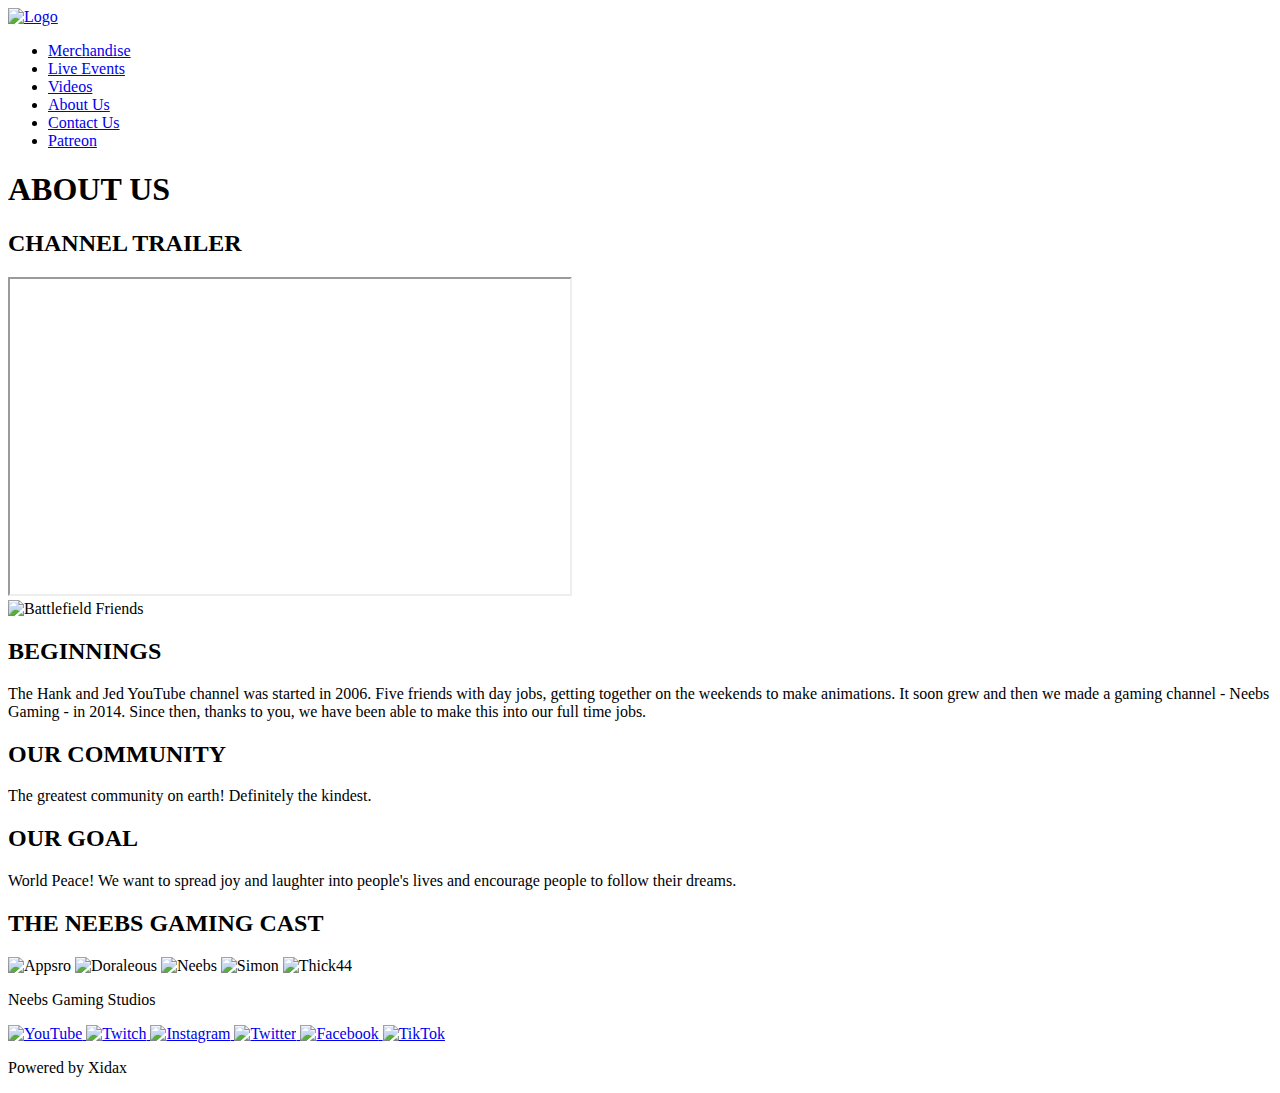
==== about_us.html @ 5b7554f3 "Add files via upload" ====
<!DOCTYPE html>

<html lang="en">


<head>
    <meta charset="UTF-8">
    <title>About Us</title>
    <meta name="description" content="Neebs Gaming">
    <meta name="keywords" content="Neebs,Gaming,YouTube,Appsro,Doraleous,Simon,Thick44">
    <meta name="author" content="Neebs Gaming">
    <meta name="viewport" content="width=device-width, initial-scale=1.0">
</head>

<body>

    <!--Header-->
    <header>
        <!--Logo Picture-->
        <a href="index.html"><img src="header/ng_logo.png" alt="Logo" width="275" height="125"></a>
        
        <!--Navigation Bar-->
        <nav>
            <ul>
                <li><a href="merchandise.html">Merchandise</a></li>
                <li><a href="live_events.html">Live Events</a></li>
                <li><a href="videos.html">Videos</a></li>
                <li><a href="about_us.html">About Us</a></li>
                <li><a href="contact_us.html">Contact Us</a></li>
                <li><a href="patreon.html">Patreon</a></li>
            </ul>
        </nav>
    </header>

    <main>
        <h1>ABOUT US</h1>

        <!--YouTube embedded Channel Trailer-->
        <div>
            <h2>CHANNEL TRAILER</h2>
            <iframe width="560" height="315" src="https://www.youtube.com/embed/5vxvZpUWqpA?si=TTqaRCrkvjSQHu5O" 
            title="YouTube video player" allow="accelerometer; autoplay; clipboard-write; encrypted-media; 
            gyroscope; picture-in-picture; web-share" allowfullscreen></iframe>
        </div>


        <!--BFFs Picture-->
        <img src="about_us/bffs.png" alt="Battlefield Friends" width="700" height="1000">

        <!--Origin-->
        <h2>BEGINNINGS</h2>
        <p>
            The Hank and Jed YouTube channel was started in 2006. Five friends with day jobs, getting together on the weekends to make animations. It soon grew
            and then we made a gaming channel - Neebs Gaming - in 2014. Since then, thanks to you, we have been able to make this into our full time jobs.
        </p>

        <!--Community-->
        <h2>OUR COMMUNITY</h2>
        <p>
            The greatest community on earth!
            Definitely the kindest.
        </p>

        <!--Goal-->
        <h2>OUR GOAL</h2>
        <p>
            World Peace! We want to spread joy and laughter into people's lives and encourage people to follow their dreams.
        </p>


        <!--Cast-->
        <h2>THE NEEBS GAMING CAST</h2>

        <img src="about_us/appsro.png" alt="Appsro" height="200" width="200">
        <img src="about_us/dora.png" alt="Doraleous" height="200" width="200">
        <img src="about_us/neebs.png" alt="Neebs" height="200" width="200">
        <img src="about_us/simon.png" alt="Simon" height="200" width="200">
        <img src="about_us/thick.png" alt="Thick44" height="200" width="200">

    </main>
  

    <footer>
        <p>
            Neebs Gaming Studios
        </p>
        <div>
            <!--Link to YouTube Channel-->
            <a href="https://www.youtube.com/neebsgaming">
                <img src="footer/youtube_logo.png" alt="YouTube" width = "25" height="25">
            </a>

            <!-- Link to Twitch Channel-->
            <a href="https://www.twitch.tv/neebsgaming">
                <img src="footer/twitch_logo.png" alt="Twitch" width = "25" height="25">
            </a>

            <!-- Link to Instagram-->
            <a href="https://www.instagram.com/neebsgaming">
                <img src="footer/instagram_logo.png" alt="Instagram" width = "25" height="25">
            </a>

            <!-- Link to Twitter-->
            <a href="https://www.twitter.com/NeebsOfficial">
                <img src="footer/twitter_logo.png" alt="Twitter" width = "25" height="25">
            </a>

            <!-- Link to Facebook-->
            <a href="https://www.facebook.com/neebsgaming">
                <img src="footer/facebook_logo.png" alt="Facebook" width = "25" height="25">
            </a>

            <!--Link to TikTok-->
            <a href="https://www.tiktok.com/@neebsofficial?lang=en">
                <img src="footer/tiktok_logo.png" alt="TikTok" width = "25" height="25">
            </a>
        </div>
        
        
        

        <p>Powered by Xidax</p>

    </footer>

</body>



</html>
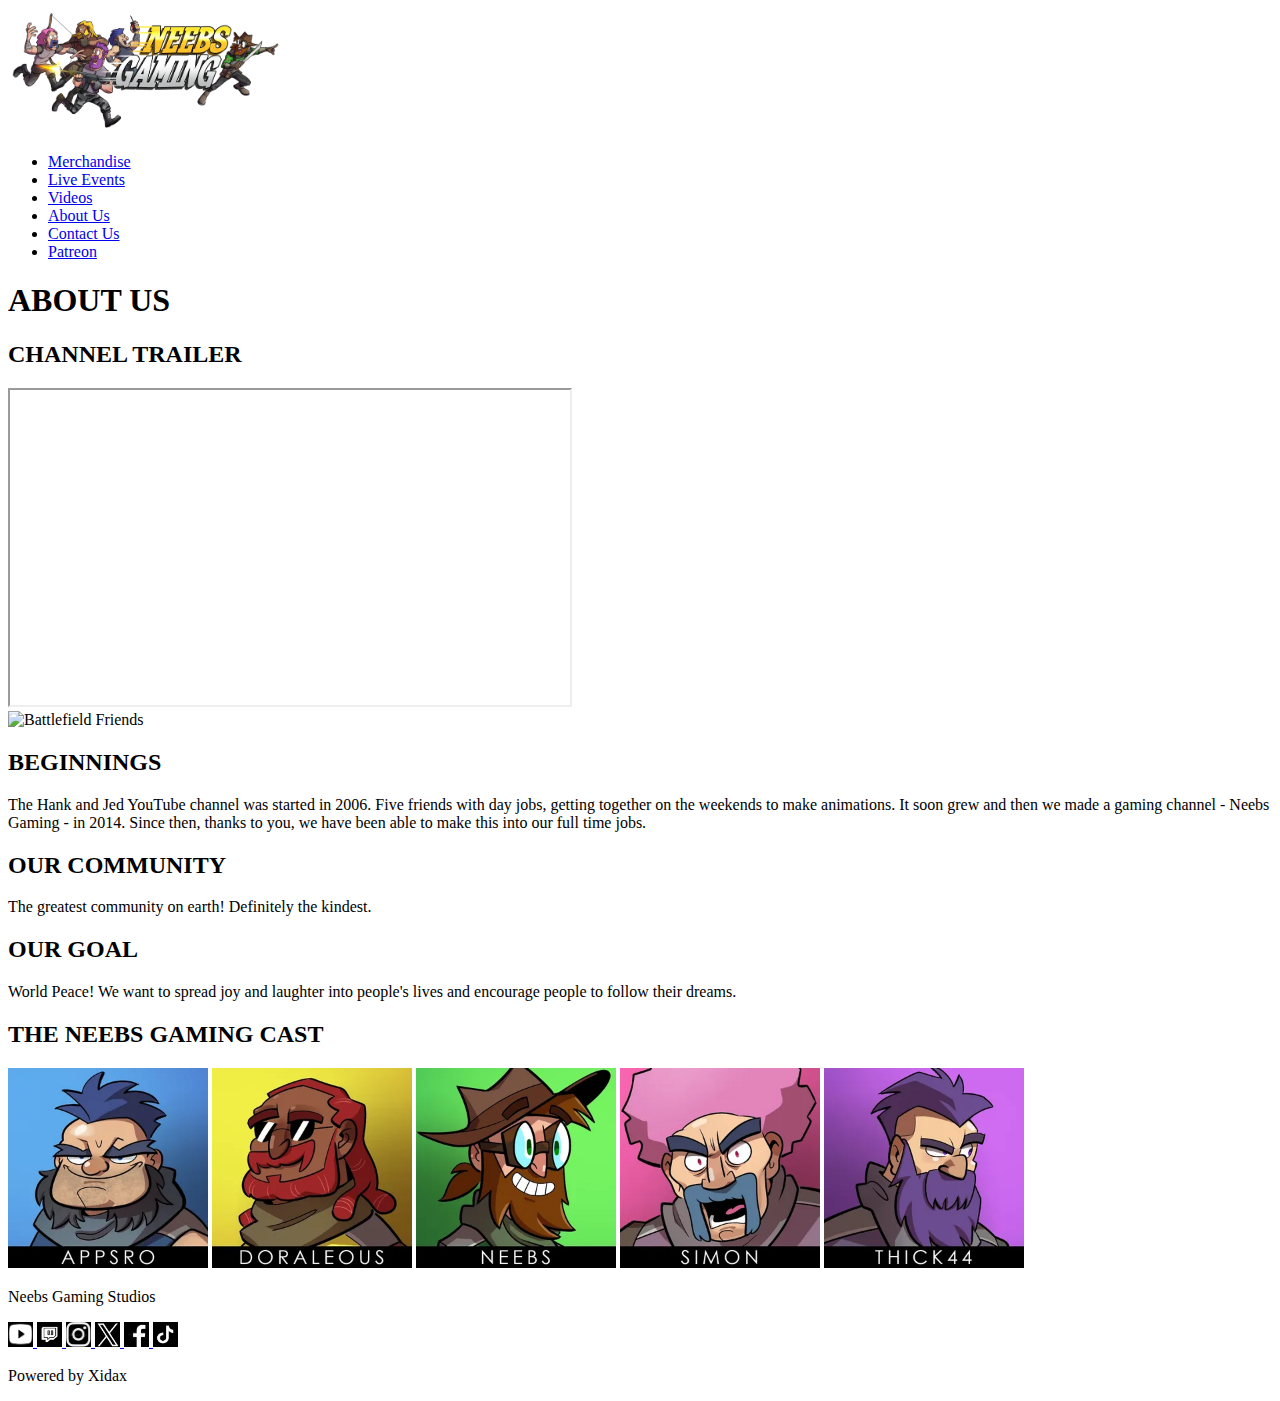
==== commit 65822353: "about_us.html" ====
--- a/about_us.html
+++ b/about_us.html
@@ -12,6 +12,16 @@
     <meta name="viewport" content="width=device-width, initial-scale=1.0">
 </head>
 
+<!-- Google tag (gtag.js) -->
+<script async src="https://www.googletagmanager.com/gtag/js?id=G-ZHVQ36E0KJ"></script>
+<script>
+  window.dataLayer = window.dataLayer || [];
+  function gtag(){dataLayer.push(arguments);}
+  gtag('js', new Date());
+
+  gtag('config', 'G-ZHVQ36E0KJ');
+</script>
+    
 <body>
 
     <!--Header-->
@@ -127,4 +137,4 @@
 
 
 
-</html>+</html>
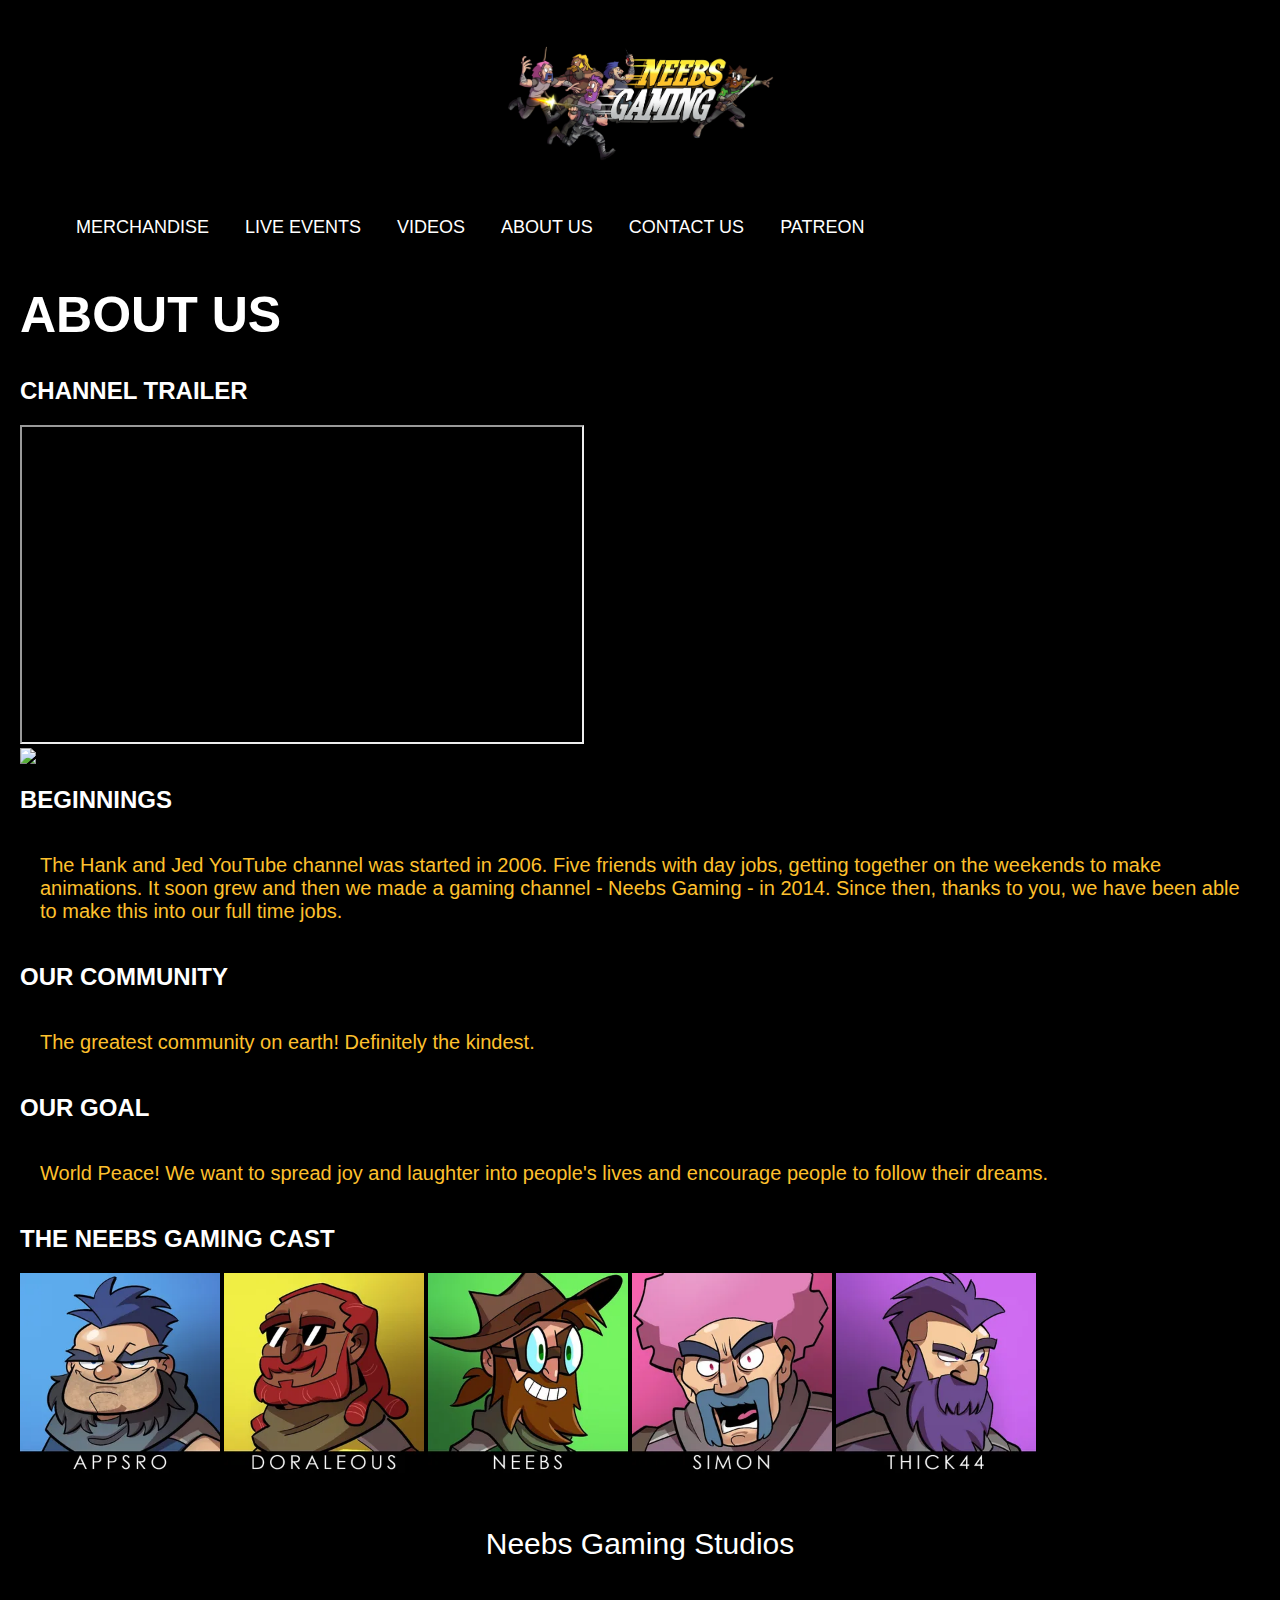
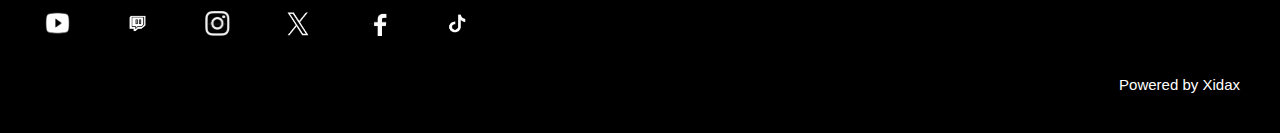
==== commit 0b7bd4fd: "Update about_us.html" ====
--- a/about_us.html
+++ b/about_us.html
@@ -4,6 +4,8 @@
 
 
 <head>
+    <link rel="stylesheet" href="main_stylesheet.css">
+
     <meta charset="UTF-8">
     <title>About Us</title>
     <meta name="description" content="Neebs Gaming">
@@ -21,13 +23,13 @@
 
   gtag('config', 'G-ZHVQ36E0KJ');
 </script>
-    
+
 <body>
 
     <!--Header-->
     <header>
         <!--Logo Picture-->
-        <a href="index.html"><img src="header/ng_logo.png" alt="Logo" width="275" height="125"></a>
+        <a href="index.html"><img src="header/ng_logo.png" alt="Logo" width="275" height="125" class="logo"></a>
         
         <!--Navigation Bar-->
         <nav>
@@ -91,7 +93,7 @@
   
 
     <footer>
-        <p>
+        <p id="ngs">
             Neebs Gaming Studios
         </p>
         <div>
@@ -129,7 +131,7 @@
         
         
 
-        <p>Powered by Xidax</p>
+        <p id="xidax">Powered by Xidax</p>
 
     </footer>
 
--- a/main_stylesheet.css
+++ b/main_stylesheet.css
@@ -0,0 +1,124 @@
+
+:root{
+    /* Variable for the Gold-Yellow in the Logo - will be used for font color */
+    --ng-yellow: rgb(254,192,45);
+}
+
+/* Settings for body - background color to black and 20px margin */
+body{
+    background-color: black;
+    margin: 20px;
+}
+
+/* Settings for h1 tag (color, font type and size */
+h1{
+    color: white;
+    font-family: Verdana, Geneva, Tahoma, sans-serif;
+    font-size: 50px;
+}
+
+/* Settings for h2 tag (color and font type */
+h2{
+    color: white;
+    font-family: Verdana, Geneva, Tahoma, sans-serif;
+
+}
+
+/*Settings for a tag (color, font type and size)*/
+a{
+    color: var(--ng-yellow);
+    font-family: Verdana, Geneva, Tahoma, sans-serif;
+    font-size: 18px;
+    /*Remove underline*/
+    text-decoration: none;
+    text-transform: uppercase;
+    padding: 25px;
+}
+
+/* Settings for p tag (color, font type and size)*/
+p{
+    color: var(--ng-yellow);
+    font-size: 20px;
+    font-family: Verdana, Geneva, Tahoma, sans-serif;
+    padding: 20px;
+
+}
+
+
+/*Nav bar styling*/
+
+/*Removing bullet points from nav bar, setting position from top*/
+ul{
+    list-style-type: none;
+    top: 50px;
+    width: 100%;
+}
+
+/*setting each link in nav bar to be next to each other*/
+li{
+    display: inline-flex;
+}
+
+/*Text settings for nav bar*/
+li a {
+    display: block;
+    color: white;
+    text-align: center;
+    padding: 14px 16px;
+    text-decoration: none;
+    background-color: #000000;
+}
+
+/* Different background color when mouse is hovering over nav link */
+li a:hover{
+    background-color: rgb(37, 37, 37);
+}
+
+/* End Nav bar styling */
+
+/* Center logo at top of page */
+.logo {
+    display: block;
+    margin-left: auto;
+    margin-right: auto;
+  }
+
+/* Setting the font, color, size, and alignment for "Powered by Xidax" in the footer */
+#xidax{
+    color: white;
+    font-size: 15px;
+    text-align: right;
+    font-family: Verdana, Geneva, Tahoma, sans-serif;
+
+
+}
+
+/* Setting the text for "Neebs Gaming Studios" in footer */
+#ngs{
+    color: white;
+    font-size: 30px;
+    text-align: center;
+    font-family: Verdana, Geneva, Tahoma, sans-serif;
+
+}
+
+/* For text that I want to be white*/
+/* For the Live Events Page - Events Section */
+.event, .msg, .time, .loc{
+    color: white;
+}
+
+/*Setting text for address */
+address{
+    color: var(--ng-yellow);
+    font-style: normal;
+    font-size: 30px;
+}
+
+/* Setting font and background color for "Find out More" button on Patreon page */
+#patreon{
+    color: black;
+    background-color: var(--ng-yellow);
+    font-family: Verdana, Geneva, Tahoma, sans-serif;
+    font-size: 30px;
+}
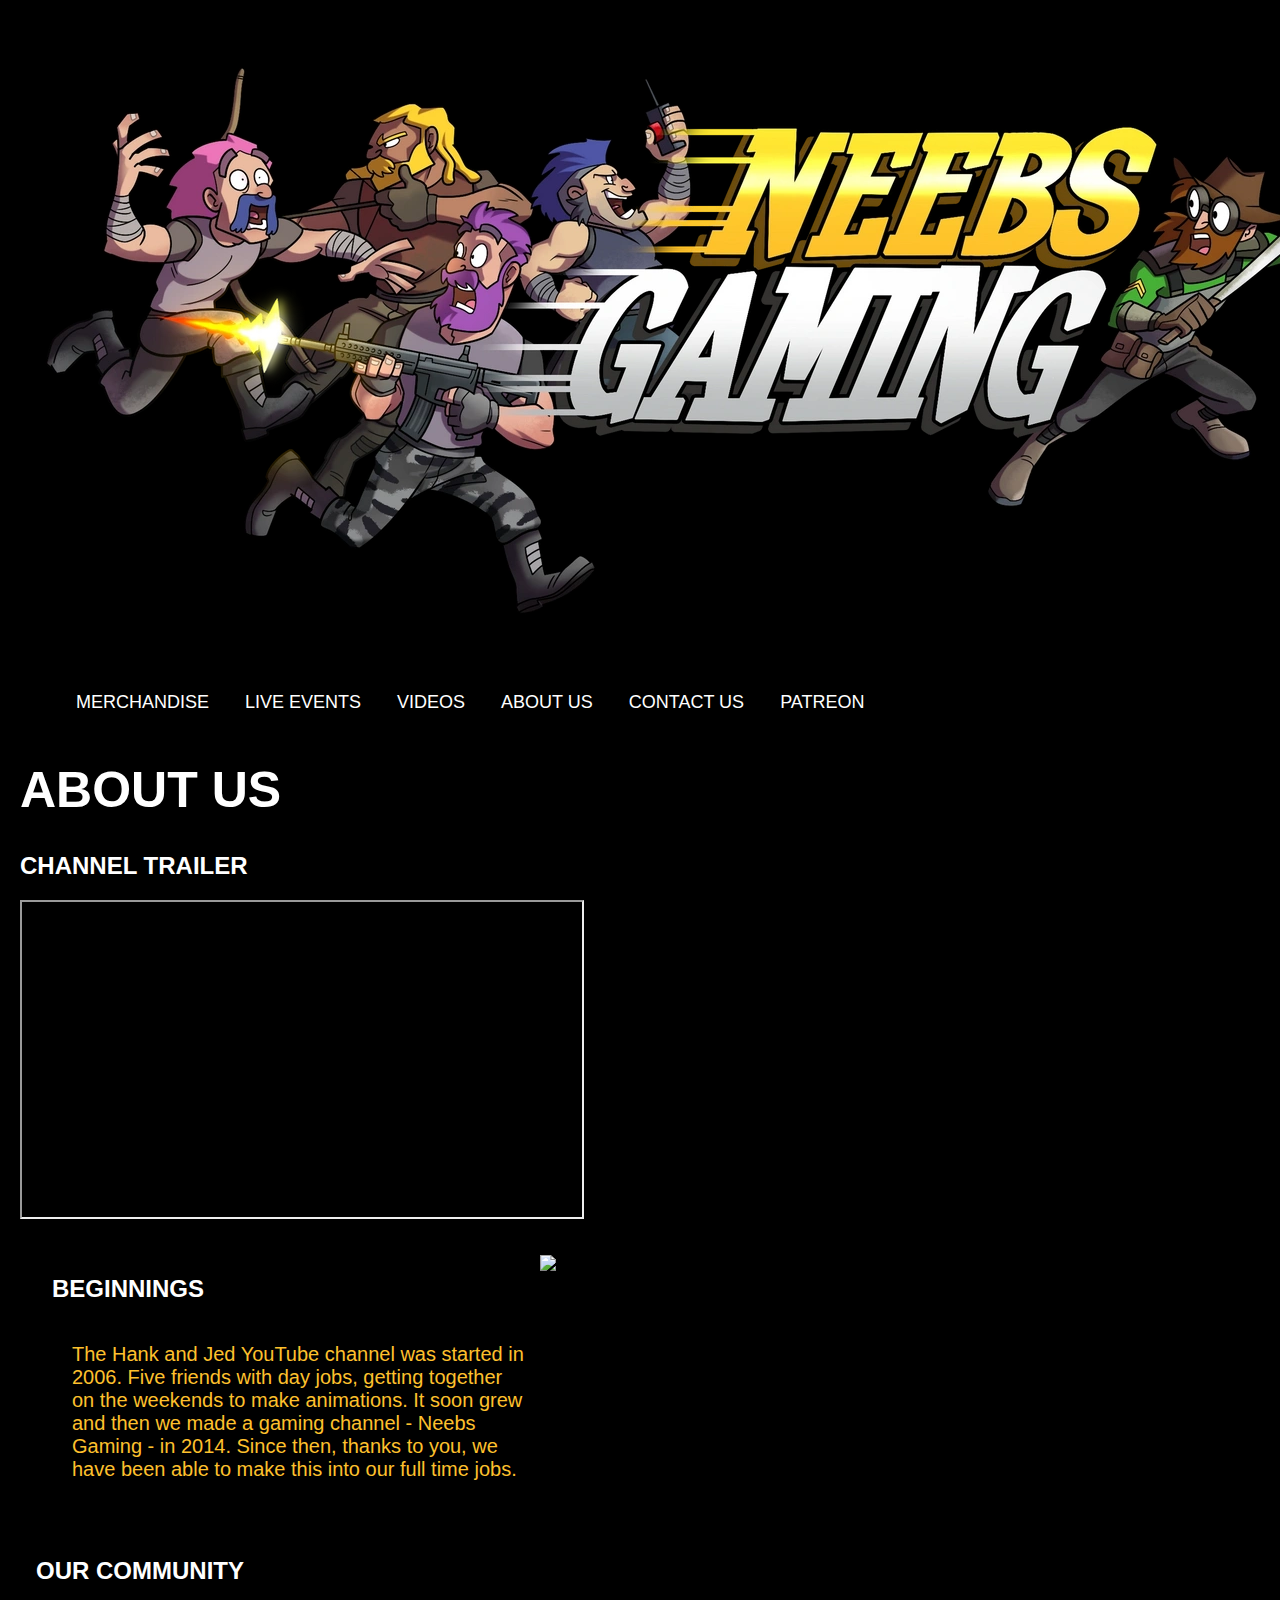
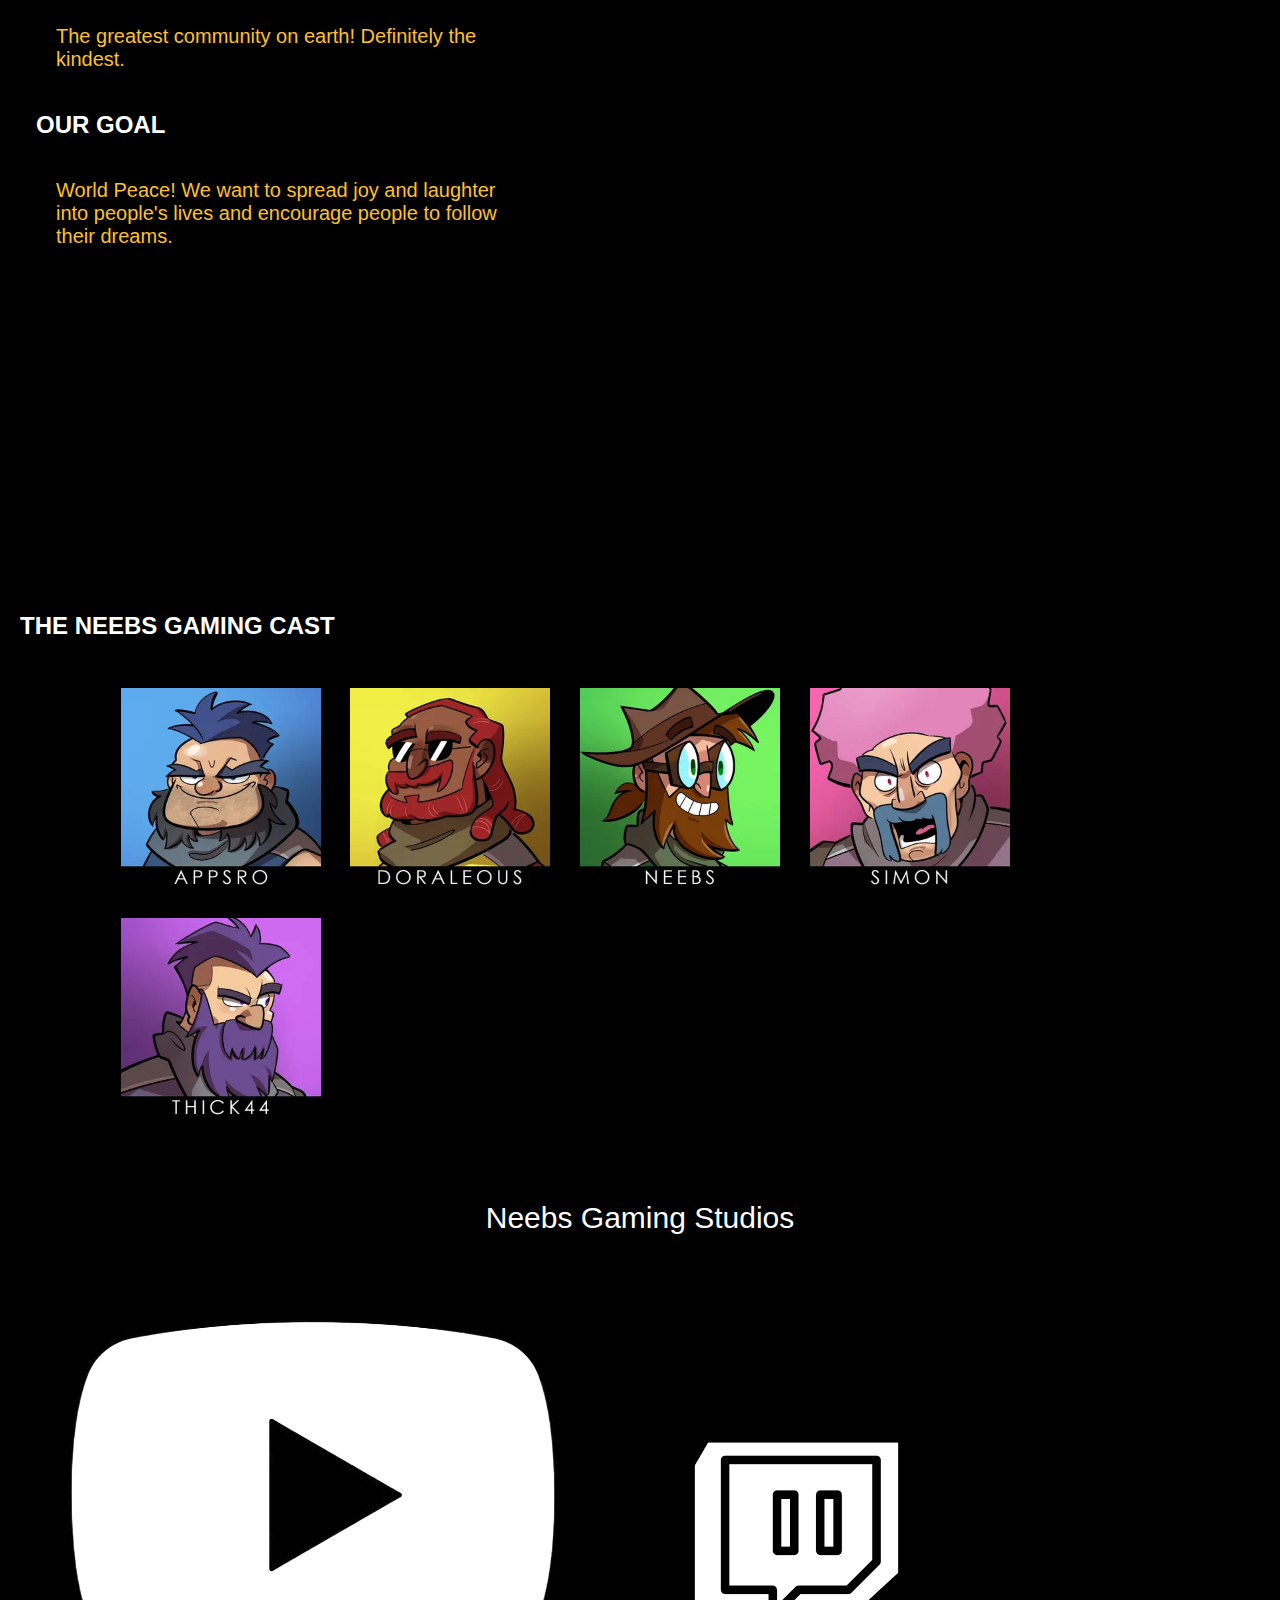
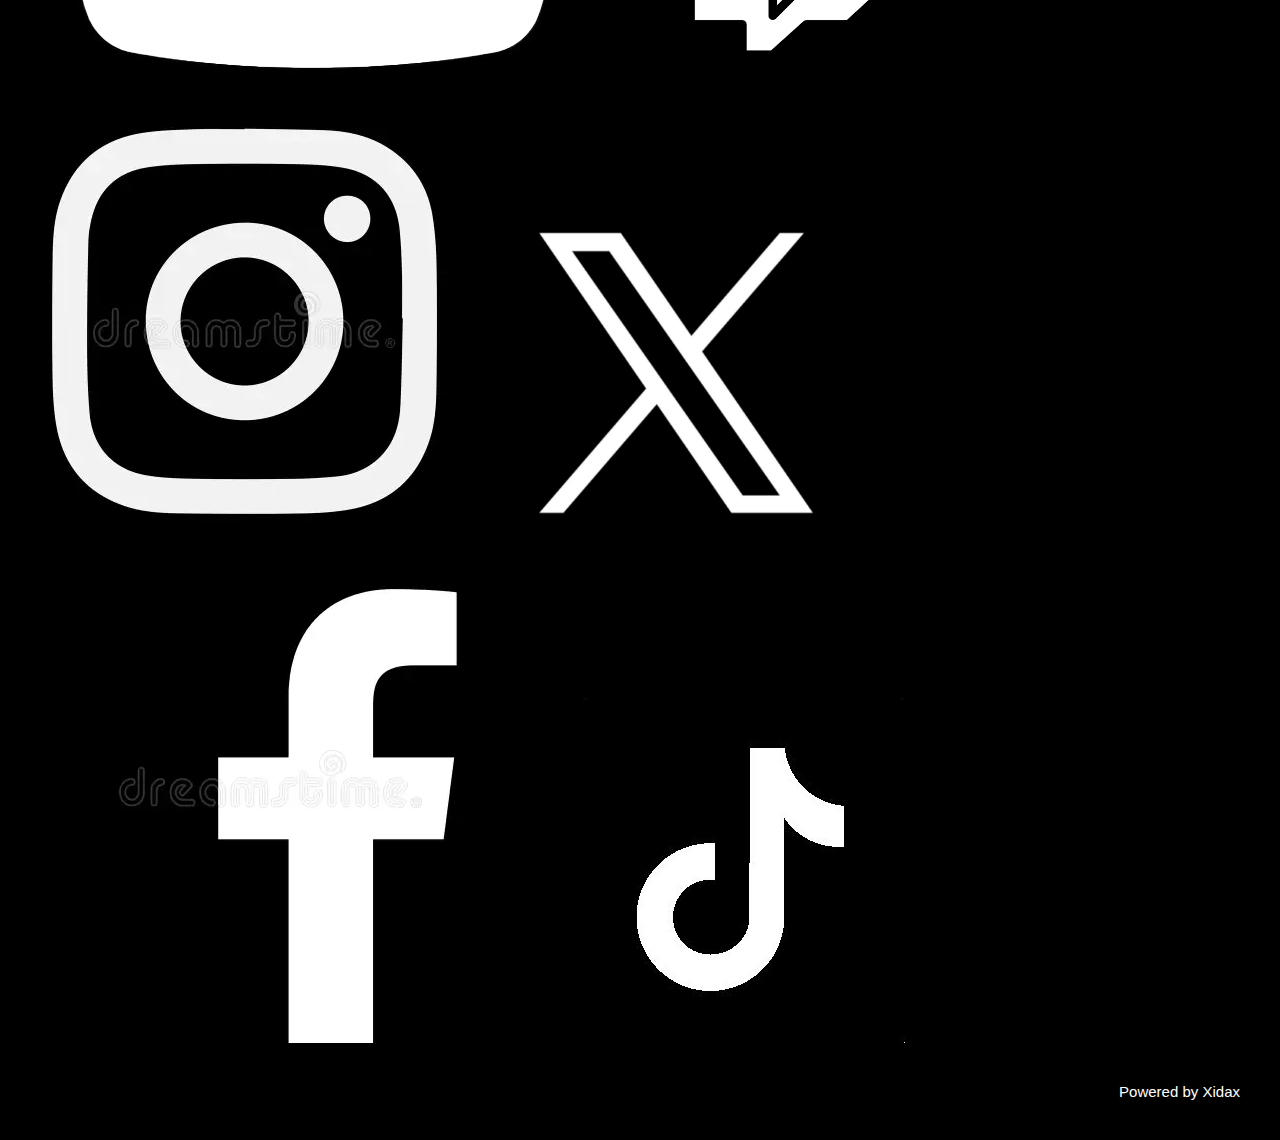
==== commit ac6bec0a: "Update about_us.html" ====
--- a/about_us.html
+++ b/about_us.html
@@ -5,6 +5,7 @@
 
 <head>
     <link rel="stylesheet" href="main_stylesheet.css">
+    <link rel="stylesheet" href="about_us.css">
 
     <meta charset="UTF-8">
     <title>About Us</title>
@@ -29,7 +30,7 @@
     <!--Header-->
     <header>
         <!--Logo Picture-->
-        <a href="index.html"><img src="header/ng_logo.png" alt="Logo" width="275" height="125" class="logo"></a>
+        <a href="index.html"><img src="header/ng_logo.png" alt="Home" class="logo"></a>
         
         <!--Navigation Bar-->
         <nav>
@@ -56,39 +57,53 @@
         </div>
 
 
-        <!--BFFs Picture-->
-        <img src="about_us/bffs.png" alt="Battlefield Friends" width="700" height="1000">
+        <div id="gridContainer">
 
-        <!--Origin-->
-        <h2>BEGINNINGS</h2>
-        <p>
-            The Hank and Jed YouTube channel was started in 2006. Five friends with day jobs, getting together on the weekends to make animations. It soon grew
-            and then we made a gaming channel - Neebs Gaming - in 2014. Since then, thanks to you, we have been able to make this into our full time jobs.
-        </p>
+            <!--BFFs Picture-->
+            <img id="bffs" src="about_us/bffs.png" alt="Battlefield Friends">
 
-        <!--Community-->
-        <h2>OUR COMMUNITY</h2>
-        <p>
-            The greatest community on earth!
-            Definitely the kindest.
-        </p>
+            <!--Origin-->
+            <div id="begin">
+                <h2>BEGINNINGS</h2>
+                <p>
+                    The Hank and Jed YouTube channel was started in 2006. Five friends with day jobs, getting together on the weekends to make animations. It soon grew
+                    and then we made a gaming channel - Neebs Gaming - in 2014. Since then, thanks to you, we have been able to make this into our full time jobs.
+                </p>
+            </div>
 
-        <!--Goal-->
-        <h2>OUR GOAL</h2>
-        <p>
-            World Peace! We want to spread joy and laughter into people's lives and encourage people to follow their dreams.
-        </p>
+            <!--Community-->
+            <div id="comm">
+                <h2>OUR COMMUNITY</h2>
+                <p>
+                    The greatest community on earth!
+                    Definitely the kindest.
+                </p>
+            </div>
+
+            <!--Goal-->
+            <div id="goal">
+                <h2>OUR GOAL</h2>
+                <p>
+                    World Peace! We want to spread joy and laughter into people's lives and encourage people to follow their dreams.
+                </p>
+            </div>
 
 
+        </div>
+
         <!--Cast-->
+        <div id="cast">
         <h2>THE NEEBS GAMING CAST</h2>
+        <div id="gridContainerCast">
 
-        <img src="about_us/appsro.png" alt="Appsro" height="200" width="200">
-        <img src="about_us/dora.png" alt="Doraleous" height="200" width="200">
-        <img src="about_us/neebs.png" alt="Neebs" height="200" width="200">
-        <img src="about_us/simon.png" alt="Simon" height="200" width="200">
-        <img src="about_us/thick.png" alt="Thick44" height="200" width="200">
+            <img id="appsro" src="about_us/appsro.png" alt="Appsro" height="200" width="200">
+            <img id="dora" src="about_us/dora.png" alt="Doraleous" height="200" width="200">
+            <img id="neebs" src="about_us/neebs.png" alt="Neebs" height="200" width="200">
+            <img id="simon" src="about_us/simon.png" alt="Simon" height="200" width="200">
+            <img id="thick" src="about_us/thick.png" alt="Thick44" height="200" width="200">
+        </div>
 
+        </div>
     </main>
   
 
@@ -96,35 +111,35 @@
         <p id="ngs">
             Neebs Gaming Studios
         </p>
-        <div>
+        <div class="socialBar">
             <!--Link to YouTube Channel-->
             <a href="https://www.youtube.com/neebsgaming">
-                <img src="footer/youtube_logo.png" alt="YouTube" width = "25" height="25">
+                <img id="social" src="footer/youtube_logo.png" alt="YouTube">
             </a>
 
             <!-- Link to Twitch Channel-->
             <a href="https://www.twitch.tv/neebsgaming">
-                <img src="footer/twitch_logo.png" alt="Twitch" width = "25" height="25">
+                <img id="social" src="footer/twitch_logo.png" alt="Twitch">
             </a>
 
             <!-- Link to Instagram-->
             <a href="https://www.instagram.com/neebsgaming">
-                <img src="footer/instagram_logo.png" alt="Instagram" width = "25" height="25">
+                <img id="social" src="footer/instagram_logo.png" alt="Instagram">
             </a>
 
             <!-- Link to Twitter-->
             <a href="https://www.twitter.com/NeebsOfficial">
-                <img src="footer/twitter_logo.png" alt="Twitter" width = "25" height="25">
+                <img id="social" src="footer/twitter_logo.png" alt="Twitter">
             </a>
 
             <!-- Link to Facebook-->
             <a href="https://www.facebook.com/neebsgaming">
-                <img src="footer/facebook_logo.png" alt="Facebook" width = "25" height="25">
+                <img id="social" src="footer/facebook_logo.png" alt="Facebook">
             </a>
 
             <!--Link to TikTok-->
             <a href="https://www.tiktok.com/@neebsofficial?lang=en">
-                <img src="footer/tiktok_logo.png" alt="TikTok" width = "25" height="25">
+                <img id="social" src="footer/tiktok_logo.png" alt="TikTok">
             </a>
         </div>
         
--- a/main_stylesheet.css
+++ b/main_stylesheet.css
@@ -122,3 +122,9 @@
     font-family: Verdana, Geneva, Tahoma, sans-serif;
     font-size: 30px;
 }
+
+/*Setting font color and type to white for form label*/
+label{
+    color: white;
+    font-family: Verdana, Geneva, Tahoma, sans-serif;
+}
--- a/about_us.css
+++ b/about_us.css
@@ -0,0 +1,62 @@
+
+
+#gridContainer{
+    grid-template-columns: 35% 60%;
+    padding: 1rem;
+}
+
+#bffs{
+    width: 43rem;
+    height: 62rem;
+    float: right;
+    grid-area: 1 / 2 / 4 / 3;
+    padding: 1rem;
+    justify-content: center;
+}
+
+#begin{
+    grid-area: 1 / 1 / 2 / 2;
+    padding: 1rem;
+}
+
+#comm{
+    grid-area: 2 / 1 / 3 / 2;
+}
+
+#goal{
+    grid-area: 3 / 1 / 4 / 2;
+}
+
+#cast{
+    padding-top: 18rem;
+}
+
+#gridContainerCast{
+    grid-template-columns: 20% 20% 20% 20% 20%;
+    padding: 1rem 5.5rem;
+}
+
+#appsro{
+    grid-area: 1 / 1 / 2 / 2;
+    padding: 0.8rem;
+}
+
+#dora{
+    grid-area: 1 / 2 / 2 / 3;
+    padding: 0.8rem;
+}
+
+#neebs{
+    grid-area: 1 / 3 / 2 / 4;
+    padding: 0.8rem;
+}
+
+#simon{
+    grid-area: 1 / 4 / 2 / 5;
+    padding: 0.8rem;
+}
+
+#thick{
+    grid-area: 1 / 5 / 2 / 6;
+    padding: 0.8rem;
+}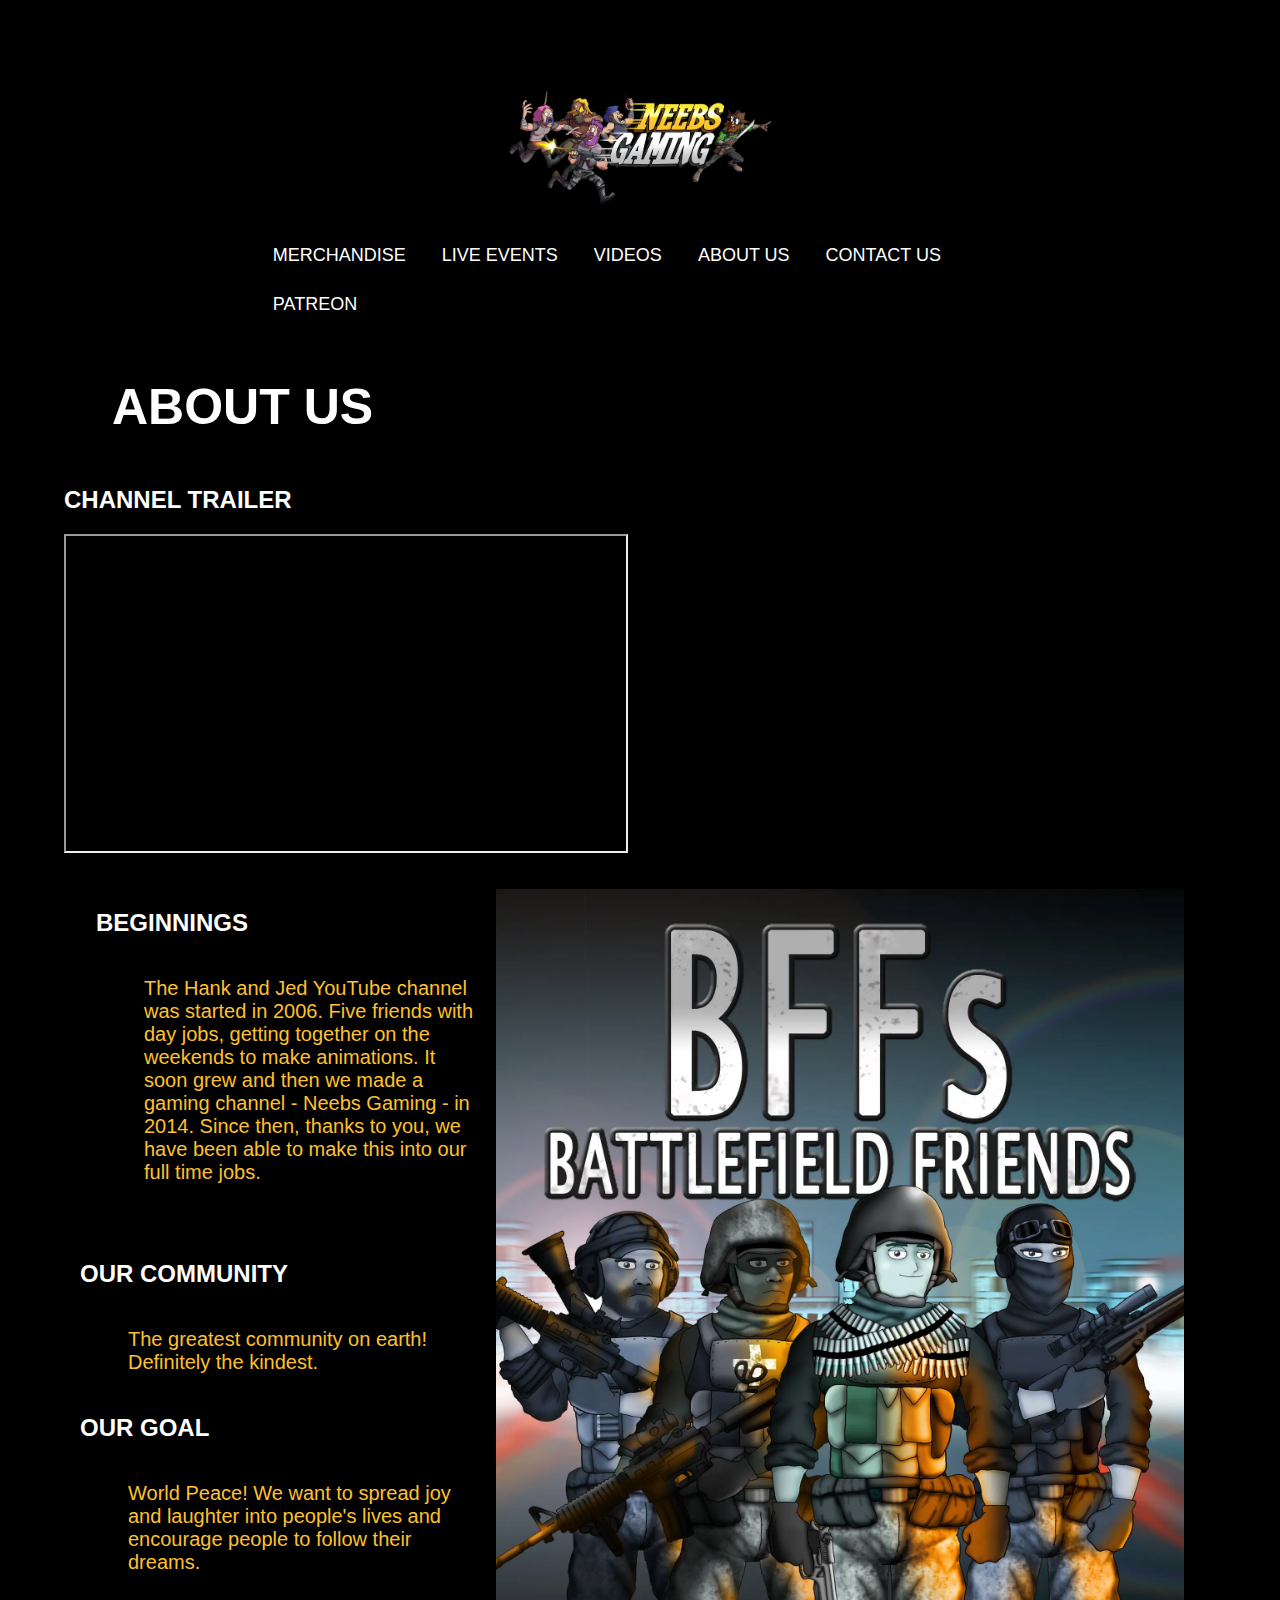
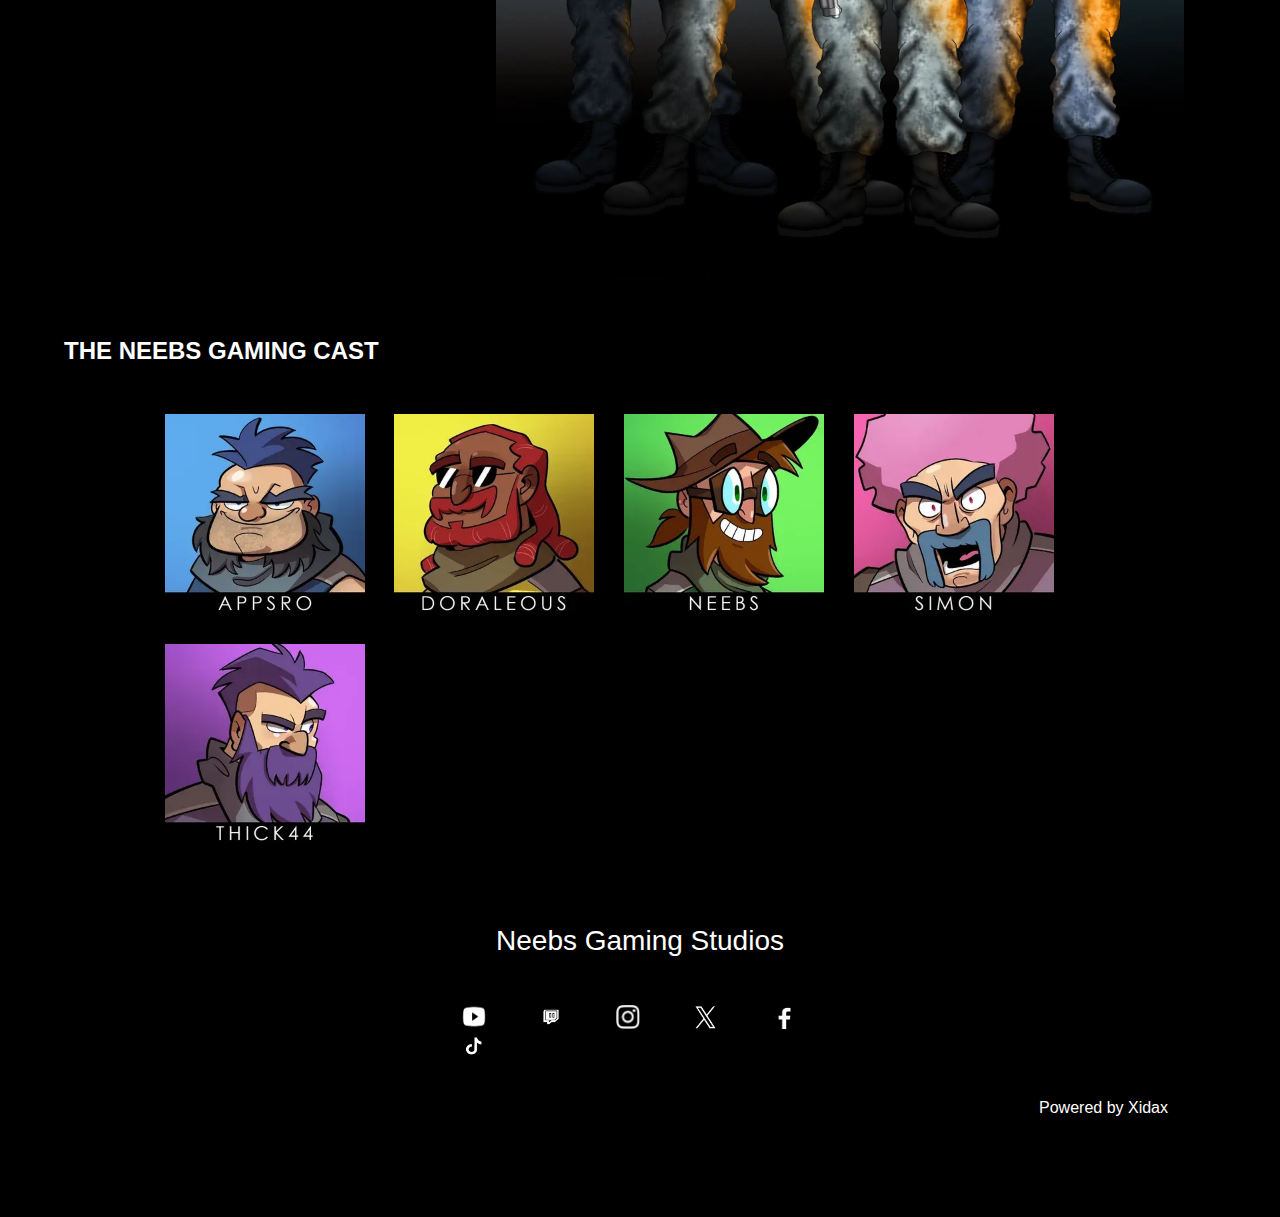
==== commit f0e19a6a: "Update about_us.html" ====
--- a/about_us.html
+++ b/about_us.html
@@ -30,7 +30,7 @@
     <!--Header-->
     <header>
         <!--Logo Picture-->
-        <a href="index.html"><img src="header/ng_logo.png" alt="Home" class="logo"></a>
+        <a href="index.html"><img src="header/ng_logo.webp" alt="Home" class="logo"></a>
         
         <!--Navigation Bar-->
         <nav>
@@ -60,7 +60,7 @@
         <div id="gridContainer">
 
             <!--BFFs Picture-->
-            <img id="bffs" src="about_us/bffs.png" alt="Battlefield Friends">
+            <img id="bffs" src="about_us/bffs.webp" alt="Battlefield Friends">
 
             <!--Origin-->
             <div id="begin">
@@ -96,11 +96,11 @@
         <h2>THE NEEBS GAMING CAST</h2>
         <div id="gridContainerCast">
 
-            <img id="appsro" src="about_us/appsro.png" alt="Appsro" height="200" width="200">
-            <img id="dora" src="about_us/dora.png" alt="Doraleous" height="200" width="200">
-            <img id="neebs" src="about_us/neebs.png" alt="Neebs" height="200" width="200">
-            <img id="simon" src="about_us/simon.png" alt="Simon" height="200" width="200">
-            <img id="thick" src="about_us/thick.png" alt="Thick44" height="200" width="200">
+            <img id="appsro" src="about_us/appsro.webp" alt="Appsro" height="200" width="200">
+            <img id="dora" src="about_us/dora.webp" alt="Doraleous" height="200" width="200">
+            <img id="neebs" src="about_us/neebs.webp" alt="Neebs" height="200" width="200">
+            <img id="simon" src="about_us/simon.webp" alt="Simon" height="200" width="200">
+            <img id="thick" src="about_us/thick.webp" alt="Thick44" height="200" width="200">
         </div>
 
         </div>
@@ -114,32 +114,32 @@
         <div class="socialBar">
             <!--Link to YouTube Channel-->
             <a href="https://www.youtube.com/neebsgaming">
-                <img id="social" src="footer/youtube_logo.png" alt="YouTube">
+                <img id="social" src="footer/youtube_logo.webp" alt="YouTube">
             </a>
 
             <!-- Link to Twitch Channel-->
             <a href="https://www.twitch.tv/neebsgaming">
-                <img id="social" src="footer/twitch_logo.png" alt="Twitch">
+                <img id="social" src="footer/twitch_logo.webp" alt="Twitch">
             </a>
 
             <!-- Link to Instagram-->
             <a href="https://www.instagram.com/neebsgaming">
-                <img id="social" src="footer/instagram_logo.png" alt="Instagram">
+                <img id="social" src="footer/instagram_logo.webp" alt="Instagram">
             </a>
 
             <!-- Link to Twitter-->
             <a href="https://www.twitter.com/NeebsOfficial">
-                <img id="social" src="footer/twitter_logo.png" alt="Twitter">
+                <img id="social" src="footer/twitter_logo.webp" alt="Twitter">
             </a>
 
             <!-- Link to Facebook-->
             <a href="https://www.facebook.com/neebsgaming">
-                <img id="social" src="footer/facebook_logo.png" alt="Facebook">
+                <img id="social" src="footer/facebook_logo.webp" alt="Facebook">
             </a>
 
             <!--Link to TikTok-->
             <a href="https://www.tiktok.com/@neebsofficial?lang=en">
-                <img id="social" src="footer/tiktok_logo.png" alt="TikTok">
+                <img id="social" src="footer/tiktok_logo.webp" alt="TikTok">
             </a>
         </div>
         
--- a/main_stylesheet.css
+++ b/main_stylesheet.css
@@ -7,14 +7,16 @@
 /* Settings for body - background color to black and 20px margin */
 body{
     background-color: black;
-    margin: 20px;
+    margin: 2rem;
+    padding: 2rem;
 }
 
 /* Settings for h1 tag (color, font type and size */
 h1{
     color: white;
     font-family: Verdana, Geneva, Tahoma, sans-serif;
-    font-size: 50px;
+    font-size: 3.125rem;
+    padding: 1rem 3rem;
 }
 
 /* Settings for h2 tag (color and font type */
@@ -28,19 +30,19 @@
 a{
     color: var(--ng-yellow);
     font-family: Verdana, Geneva, Tahoma, sans-serif;
-    font-size: 18px;
+    font-size: 1.125rem;
     /*Remove underline*/
     text-decoration: none;
     text-transform: uppercase;
-    padding: 25px;
+    padding: 1.5rem;
 }
 
 /* Settings for p tag (color, font type and size)*/
 p{
     color: var(--ng-yellow);
-    font-size: 20px;
+    font-size: 1.25rem;
     font-family: Verdana, Geneva, Tahoma, sans-serif;
-    padding: 20px;
+    padding: 1.25rem 3rem;
 
 }
 
@@ -50,8 +52,9 @@
 /*Removing bullet points from nav bar, setting position from top*/
 ul{
     list-style-type: none;
-    top: 50px;
-    width: 100%;
+    top: 3.125rem;
+    width: 70%;
+    margin: auto;
 }
 
 /*setting each link in nav bar to be next to each other*/
@@ -64,7 +67,7 @@
     display: block;
     color: white;
     text-align: center;
-    padding: 14px 16px;
+    padding: 0.875rem 1rem;
     text-decoration: none;
     background-color: #000000;
 }
@@ -81,12 +84,14 @@
     display: block;
     margin-left: auto;
     margin-right: auto;
+    width: 17rem;
+    height: 7.8rem;
   }
 
 /* Setting the font, color, size, and alignment for "Powered by Xidax" in the footer */
 #xidax{
     color: white;
-    font-size: 15px;
+    font-size: 1rem;
     text-align: right;
     font-family: Verdana, Geneva, Tahoma, sans-serif;
 
@@ -96,7 +101,7 @@
 /* Setting the text for "Neebs Gaming Studios" in footer */
 #ngs{
     color: white;
-    font-size: 30px;
+    font-size: 1.75rem;
     text-align: center;
     font-family: Verdana, Geneva, Tahoma, sans-serif;
 
@@ -112,7 +117,8 @@
 address{
     color: var(--ng-yellow);
     font-style: normal;
-    font-size: 30px;
+    font-size: 1.875rem;
+    padding-top: 12rem;
 }
 
 /* Setting font and background color for "Find out More" button on Patreon page */
@@ -120,11 +126,26 @@
     color: black;
     background-color: var(--ng-yellow);
     font-family: Verdana, Geneva, Tahoma, sans-serif;
-    font-size: 30px;
+    font-size: 1.4rem;
+    grid-area: 2 / 4 / 3 / 5;
+    align-content: center;
+    font-weight: bold;
 }
 
-/*Setting font color and type to white for form label*/
+/*Setting font color to white for form label*/
 label{
     color: white;
     font-family: Verdana, Geneva, Tahoma, sans-serif;
+
 }
+
+.socialBar{
+    width: 35%;
+    margin: auto;
+}
+
+#social{
+    width: 1.50rem;
+    height: 1.50rem;
+}
+
